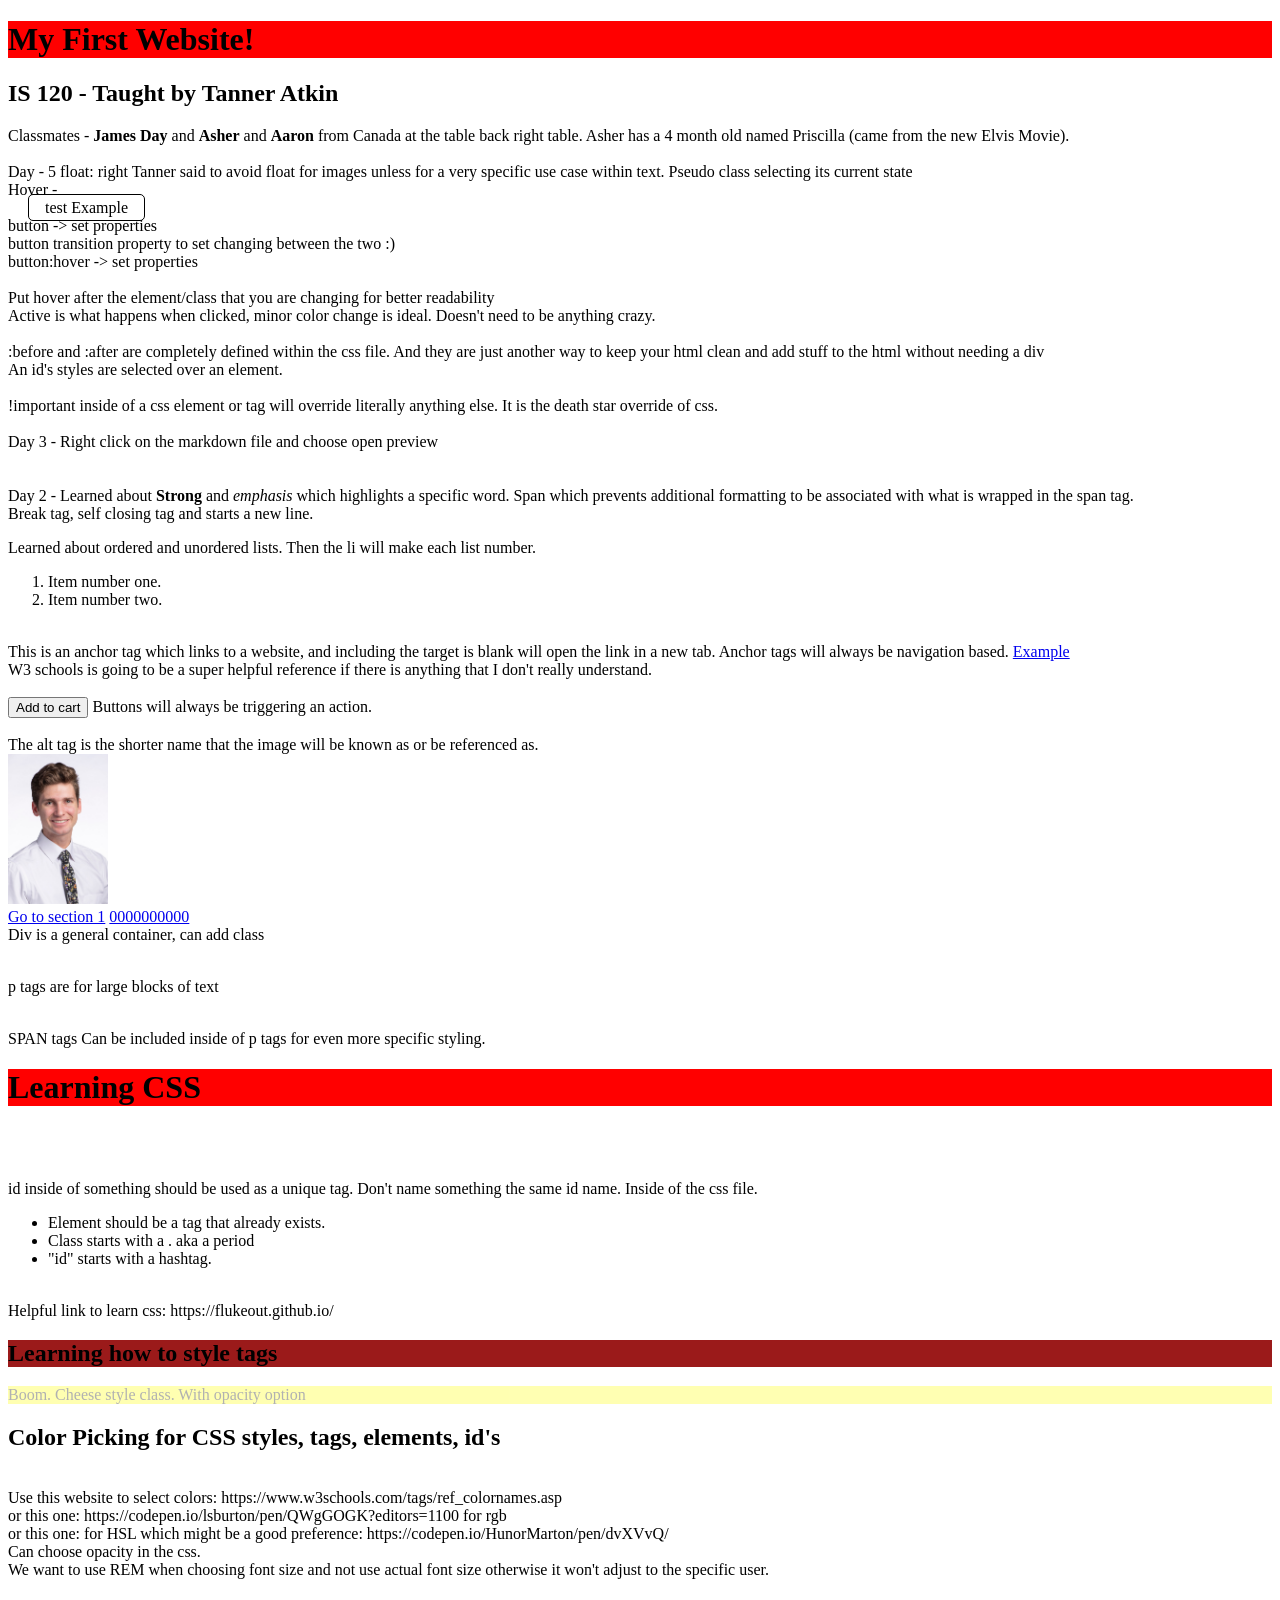
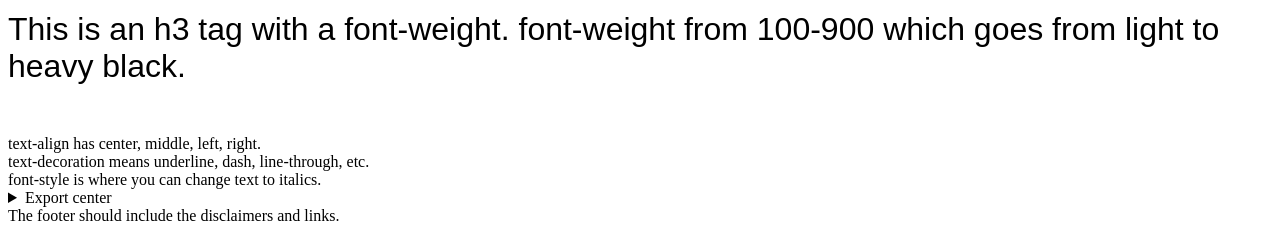
==== index_main.html @ af725534 "Adding class notes files to the new repos" ====
<!-- command shift p to open up the search bar
search for settings, choose the settings option

doctype = document type html

head behind the scenes
body is what is actually being viewed
viewport adjusts to the size of the device being used 

every element can have id and class, every id should be unique, and
the class can be the same across different elements.

Never say "Click Here", for the text on a button or link. 

copy image address, or open image in new tab and copy the html -->



<!-- picsum.photos -->

<!-- At my table, Asher and Aaron -->

<!-- HELPFUL TIPS and TRICKS
The short cut for comments is command and forwards slash
Required pieces of the header is an H1 tag and a P tag, and maybe a picture
mailto: is the a tag to open up their last opened email application
tel: is the a tag to have them call the phone number
Make sure to add the controls option for the video and audio tags 
iframe tag is used to embed videos or other websites into a small frame on your website
-->

<!DOCTYPE html>
<html lang="en">
  <head>
    <!-- This is the header -->
    <meta charset="UTF-8" />
    <meta name="viewport" content="width=device-width, initial-scale=1.0" />
    <title>This is my title</title>

    <link rel="stylesheet" href="style.css">

  </head>

  <body>
  <main>
    <!-- Here is my main! -->
    <h1>My First Website!</h1>
    <h2>IS 120 - Taught by Tanner Atkin</h2>
    <p>
      Classmates - <strong>James Day</strong> and <strong>Asher</strong> and <strong>Aaron </strong> from Canada at the table back right table. 
      Asher has a 4 month old named Priscilla (came from the new Elvis Movie). 
      <br>
      <br>
      <!-- Advanced css -->
      Day - 5
      float: right
      Tanner said to avoid float for images unless for a very specific use case within text.
      Pseudo class selecting its current state
      <br>
      Hover - 
      <br>
      <a href="https://example.com" class="button" target="_blank">Example</a>
      <br>
      button -> set properties <br>
      button transition property to set changing between the two :) <br>
      button:hover -> set properties <br>
      <br>
      Put hover after the element/class that you are changing for better readability

      <br>
      Active is what happens when clicked, minor color change is ideal. Doesn't need to 
      be anything crazy.

      <br>
      <br>
      :before and 
      :after are completely defined within the css file. And they are just another way to 
      keep your html clean and add stuff to the html without needing a div
      <br>
      An id's styles are selected over an element.

      <br>
      <br>
      !important inside of a css element or tag will override literally anything else. It is 
      the death star override of css.

      <br>
      <br>
      Day 3 - Right click on the markdown file and choose open preview
      <br>
      
      
      <br>
      <br>
      Day 2 - Learned about <strong>Strong</strong> and <em>emphasis</em> which highlights a specific
      word.

      <span>Span</span> which prevents additional formatting to be associated
      with what is wrapped in the span tag. <br />
      Break tag, self closing tag and starts a new line.
      <br />
      <section> 
        Learned about ordered and unordered lists. Then the li will make each list number.
        <ol>
          <li>Item number one.</li>
          <li>Item number two.</li>
        </ol>
      </section>
      <br />
      This is an anchor tag which links to a website, and including the target is blank will open the link in a new tab.
      Anchor tags will always be navigation based.
      <a href="https://example.com" target="_blank">Example</a>
      <br /> W3 schools is going to be a super helpful reference if there is anything that I don't really understand.
      <br />
      <br />
      <button>Add to cart</button> Buttons will always be triggering an action.
    
      <br />
      <br />

      <!-- The short cut for comments is command and forwards slash -->
      The alt tag is the shorter name that the image will be known as or be referenced as.
      <br>

      <img width="100px" src="prof_head_shot.jpg" alt="Professional Head Shot" />

      <br>

      <!-- Doesn't show up as section 1 anywhere -->
      <div id="section1"></div>
      
      <!-- Link to where the div section 1 div is at -->
      <a href="#section1">Go to section 1</a>

      <a href="tel:0000000000">0000000000</a>

      <!-- CSS Class Time -->
       <div>
        Div is a general container, can add class
       </div>
      
      <br>

      </p>

      <p>
        p tags are for large blocks of text
      </p>
      <br>
      <span>
        SPAN tags Can be included inside of p tags for even more specific styling.
      </span>
      <br>
      <h1>
        Learning CSS
      </h1>
      <br>
      <br>
      <p>
        id inside of something should be used as a unique tag. Don't name something the same id name.
        Inside of the css file.
        <ul>
          <li>
            Element should be a tag that already exists. 
          </li>
          <li>
            Class starts with a . aka a period 
          </li>
          <li>
            "id" starts with a hashtag.     
          </li>
        </ul> 


        <br>
        Helpful link to learn css: https://flukeout.github.io/
      </p>

        <p>
        <h2 style="background-color: rgb(155, 26, 26);">Learning how to style tags</h2>
        </p>
        <p class="cheese"> Boom. Cheese style class. With opacity option</p>

        <h2> Color Picking for CSS styles, tags, elements, id's</h2>

        <br>
          Use this website to select colors:  https://www.w3schools.com/tags/ref_colornames.asp

          <br>
          or this one: https://codepen.io/lsburton/pen/QWgGOGK?editors=1100 for rgb
          <br>
          or this one: for HSL which might be a good preference: https://codepen.io/HunorMarton/pen/dvXVvQ/
        <br>
        Can choose opacity in the css.
        <br>
        We want to use REM when choosing font size and not use actual font size otherwise it won't adjust to the specific user.
        <br>
         <h3>This is an h3 tag with a font-weight. font-weight from 100-900 which goes from light to heavy black.</h3> 
        <br>
        text-align has center, middle, left, right.
        <br>
        text-decoration means underline, dash, line-through, etc.
        <br>
        font-style is where you can change text to italics.
        <br>

        </main>


      <details>
        <summary>
          Export center
        </summary>
        <p>
          <!-- Looks like you need a p tag in order to have the drop down arrow option to show up -->
          Here is the details and summary filler.
        </p>
      </details>

      

      <nav></nav>
    
    

    <footer>
      The footer should include the disclaimers and links.
    </footer>
  </body>
  
</html>
---- style.css ----
/* External */
h1 {
  border: 2px navy;
  background-color: red;
}

.cheese {
  background-color: yellow;
  opacity: 30%;
}

/* A dot . first is a class selector */

/* width and height */
h1 {
  height: 100 px;
  width: 1000 px;
}

h2 {
  min-width: 100 px;
}

/* Font */
h3 {
  font-family: "Urbanist", sans-serif;
  /* rem is font size units */
  font-size: 2rem;
  font-weight: 100;
}

.button {
  text-decoration: none;
  font-family: fantasy;
  color: black;
  border: 1px solid black;
  border-radius: 5px;
  padding: 0.25rem 1rem;
  margin: 20px;

  /* Important transition property for the hover aspect */
  /* takes a 1/2 second to transition between the regular */
  /* button color properties and the hover button properties */
  transition: 0.5s;
}

.button:hover {
  background-color: rgb(233, 94, 94);
}

/* when the button is clicked */
.button:active {
  background-color: black;
}

.button::before {
  content: "test ";
}
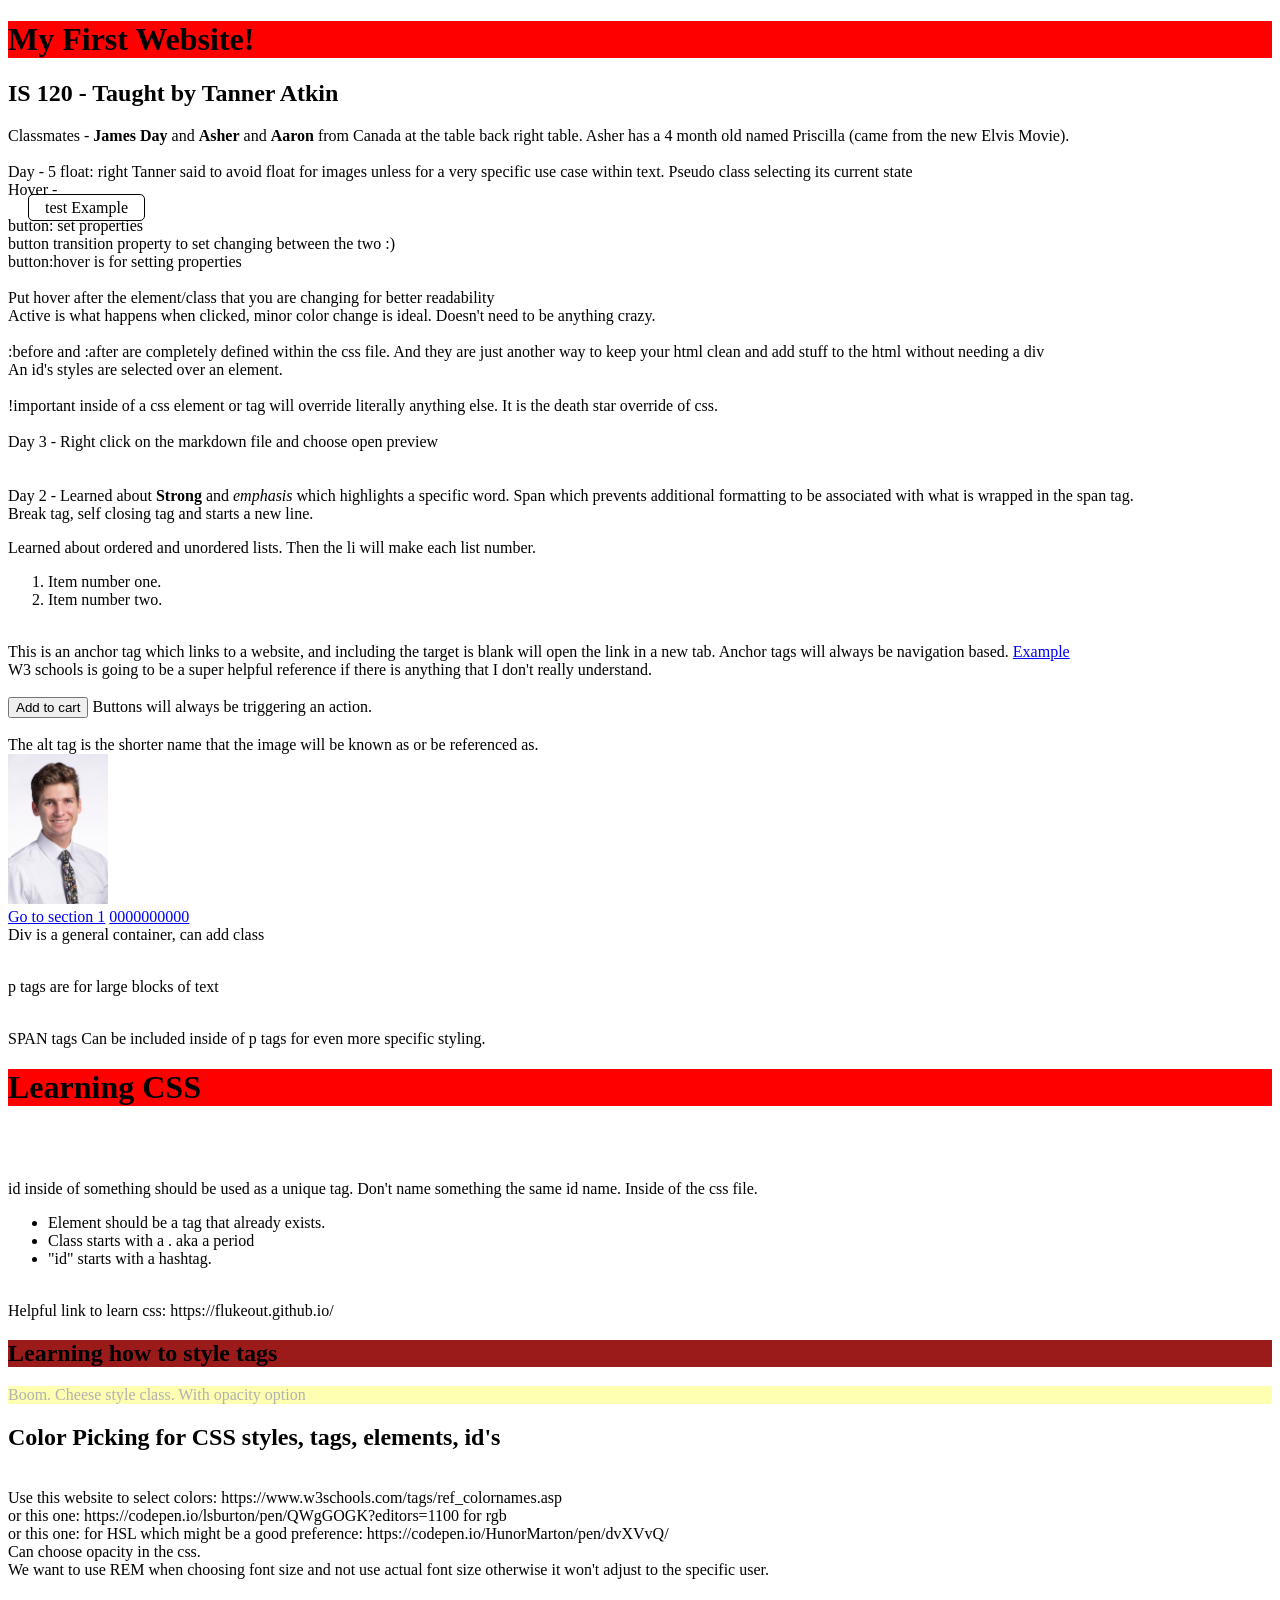
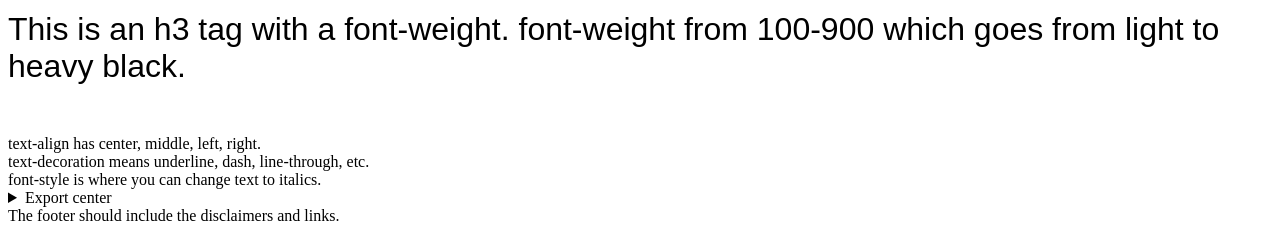
==== commit 9dc8f3c5: "Mobile first design html files" ====
--- a/index_main.html
+++ b/index_main.html
@@ -61,9 +61,9 @@
       <br>
       <a href="https://example.com" class="button" target="_blank">Example</a>
       <br>
-      button -> set properties <br>
+      button: set properties <br>
       button transition property to set changing between the two :) <br>
-      button:hover -> set properties <br>
+      button:hover is for setting properties <br>
       <br>
       Put hover after the element/class that you are changing for better readability
 
